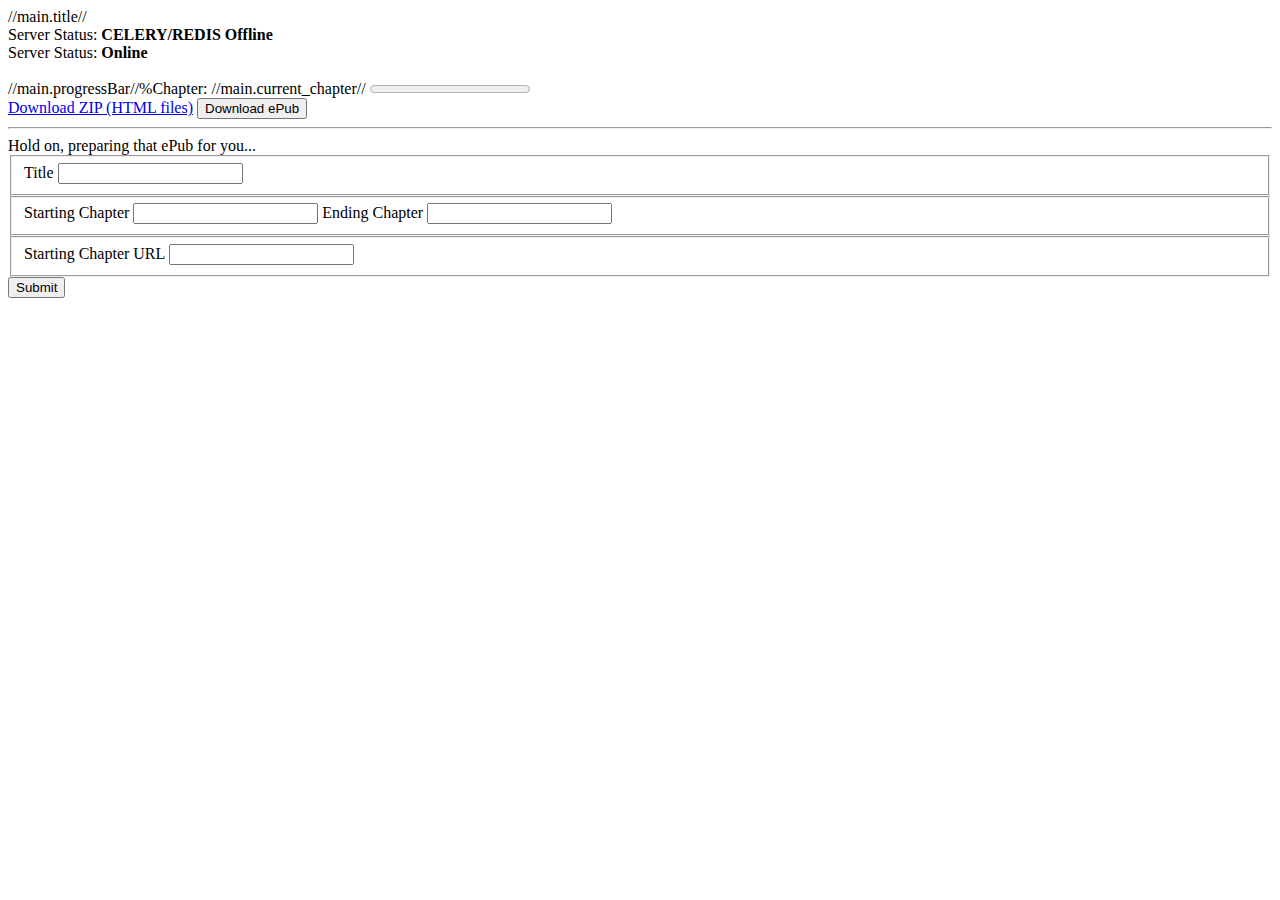
==== webapp/templates/index.html @ 8b53810e "All basic features working alongside progressbar" ====
<!DOCTYPE html>
<html lang="en" ng-app="lightScrapApp">
  <head ng-controller="HeadController as headCtrl">
    <meta charset="utf-8">
    <title>//headCtrl.title//</title>
    <link rel="stylesheet" href="https://maxcdn.bootstrapcdn.com/bootstrap/4.0.0-alpha.2/css/bootstrap.min.css" integrity="sha384-y3tfxAZXuh4HwSYylfB+J125MxIs6mR5FOHamPBG064zB+AFeWH94NdvaCBm8qnd" crossorigin="anonymous">
  </head>
  <body ng-controller="MainController as main">
    <nav class="navbar navbar-light bg-faded">
        //main.title//
        <div class="card-block">
            <div class="card-content">
                <div class="alert alert-danger" ng-hide="main.celeryStatus">
                    Server Status: <strong>CELERY/REDIS Offline</strong>
                </div>
                <div class="alert alert-success" ng-show="main.celeryStatus">
                  Server Status: <strong>Online</strong>
                </div>
            </div>
        </div>
    </nav>
    <main>
      <div class="container">
        <br>
        <div class="row">
          <div class="col-sm-12">
            <div class="card" ng-show="main.results">
                <div class="card-block">
                  <span class="label label-info">//main.progressBar//%</span><span class="label label-primary pull-xs-right">Chapter: //main.current_chapter//</span>
                  <progress class="progress progress-info" value="//main.progressBar//" max="100">//main.progressBar//%</progress>
                  <!-- <div>//main.results//</div>
                  <div>//main.epubResults//</div> -->
                  <div ng-show="main.htmlReady">
                      <div class="row">
                          <div class="col-md-6 col-md-offset-3">
                            <a class="btn btn-primary" href="//main.zipDownloadLink//">Download ZIP (HTML files)</a>
                            <button class="btn btn-primary" ng-click="main.submitePubRequest()" ng-hide="main.epubReady">Download ePub</button>
                            <hr>
                            <div class="alert alert-warning" role="alert" ng-show="main.epubReady">
                                Hold on, preparing that ePub for you...
                            </div>
                          </div>
                      </div>
                  </div>
                </div>
              </div>
          </div>
        </div>
        <div class="row">
            <div class="col-sm-6">
              <form ng-submit="main.submitScrapRequest()">
                <fieldset class="form-group">
                  <label for="title">Title</label>
                  <input id="title" class="form-control" name="title" type="text" ng-model="main.scrapForm.title" required>
                </fieldset>
                <fieldset class="form-group">
                  <label for="start">Starting Chapter</label>
                  <input id="start" class="form-control" name="start" type="number" min="1" ng-model="main.scrapForm.start" required>
                  <label for="end">Ending Chapter</label>
                  <input id="end" class="form-control" name="end" type="number" min="2" ng-model="main.scrapForm.end" required>
                </fieldset>
                <fieldset class="form-group">
                  <label for="url">Starting Chapter URL</label>
                  <input id="url" class="form-control" name="url" type="url" ng-model="main.scrapForm.url" required>
                </fieldset>
                  <input class="btn btn-primary form-control" ng-hide="main.hideSubmit" id="submit" type="submit">
              </form>
            </div>
        </div>
      </div>
    </main>
    <script src="https://ajax.googleapis.com/ajax/libs/jquery/2.1.4/jquery.min.js"></script>
    <script src="https://maxcdn.bootstrapcdn.com/bootstrap/4.0.0-alpha.2/js/bootstrap.min.js" integrity="sha384-vZ2WRJMwsjRMW/8U7i6PWi6AlO1L79snBrmgiDpgIWJ82z8eA5lenwvxbMV1PAh7" crossorigin="anonymous"></script>
    <script src="static/angular.min.js"></script>
    <script src="static/app.js" charset="utf-8"></script>
  </body>
</html>
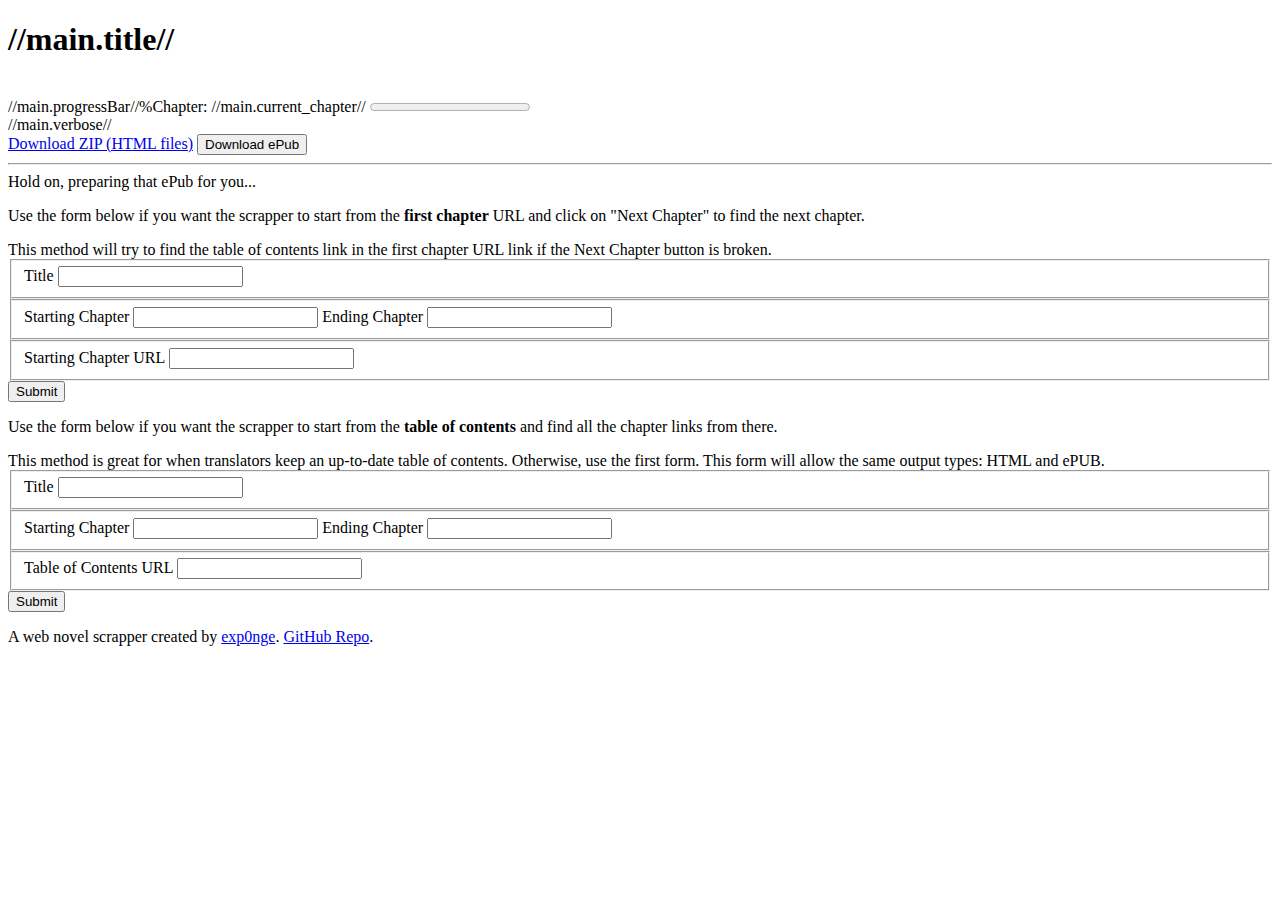
==== commit 842da5ac: "Update name" ====
--- a/webapp/templates/index.html
+++ b/webapp/templates/index.html
@@ -1,77 +1,140 @@
 <!DOCTYPE html>
 <html lang="en" ng-app="lightScrapApp">
-  <head ng-controller="HeadController as headCtrl">
+<head ng-controller="HeadController as headCtrl">
     <meta charset="utf-8">
     <title>//headCtrl.title//</title>
-    <link rel="stylesheet" href="https://maxcdn.bootstrapcdn.com/bootstrap/4.0.0-alpha.2/css/bootstrap.min.css" integrity="sha384-y3tfxAZXuh4HwSYylfB+J125MxIs6mR5FOHamPBG064zB+AFeWH94NdvaCBm8qnd" crossorigin="anonymous">
-  </head>
-  <body ng-controller="MainController as main">
-    <nav class="navbar navbar-light bg-faded">
-        //main.title//
-        <div class="card-block">
-            <div class="card-content">
-                <div class="alert alert-danger" ng-hide="main.celeryStatus">
-                    Server Status: <strong>CELERY/REDIS Offline</strong>
-                </div>
-                <div class="alert alert-success" ng-show="main.celeryStatus">
-                  Server Status: <strong>Online</strong>
+    <link rel="stylesheet" href="https://maxcdn.bootstrapcdn.com/bootstrap/4.0.0-alpha.2/css/bootstrap.min.css"
+          integrity="sha384-y3tfxAZXuh4HwSYylfB+J125MxIs6mR5FOHamPBG064zB+AFeWH94NdvaCBm8qnd" crossorigin="anonymous">
+    <link rel="stylesheet" href="static/main.css">
+</head>
+<body ng-controller="MainController as main">
+<nav class="navbar navbar-light bg-faded">
+    <h1 class="text-xs-center">//main.title//</h1>
+    <!--<div class="card-block">
+        <div class="card-content">
+            <div class="alert alert-danger" ng-hide="main.celeryStatus">
+                Server Status: <strong>CELERY/REDIS Offline</strong>
+            </div>
+            <div class="alert alert-success" ng-show="main.celeryStatus">
+              Server Status: <strong>Online</strong>
+            </div>
+        </div>
+    </div>-->
+</nav>
+<main>
+    <div class="container">
+        <br>
+        <div class="row">
+            <div class="col-sm-12">
+                <div class="card" ng-show="main.verbose">
+                    <div class="card-block">
+                        <span class="label label-info">//main.progressBar//%</span><span
+                            class="label label-primary pull-xs-right">Chapter: //main.current_chapter//</span>
+                        <progress class="progress progress-info" value="//main.progressBar//" max="100">
+                            //main.progressBar//%
+                        </progress>
+                        <div>//main.verbose//</div>
+                        <div ng-show="main.htmlReady">
+                            <div class="row">
+                                <div class="col-md-6 col-md-offset-3">
+                                    <a class="btn btn-primary" href="//main.zipDownloadLink//">Download ZIP (HTML
+                                        files)</a>
+                                    <button class="btn btn-primary" ng-click="main.submitePubRequest()"
+                                            ng-hide="main.epubReady">Download ePub
+                                    </button>
+                                    <hr>
+                                    <div class="alert alert-warning" role="alert" ng-show="main.epubReady">
+                                        Hold on, preparing that ePub for you...
+                                    </div>
+                                </div>
+                            </div>
+                        </div>
+                    </div>
                 </div>
             </div>
         </div>
-    </nav>
-    <main>
-      <div class="container">
-        <br>
-        <div class="row">
-          <div class="col-sm-12">
-            <div class="card" ng-show="main.results">
-                <div class="card-block">
-                  <span class="label label-info">//main.progressBar//%</span><span class="label label-primary pull-xs-right">Chapter: //main.current_chapter//</span>
-                  <progress class="progress progress-info" value="//main.progressBar//" max="100">//main.progressBar//%</progress>
-                  <!-- <div>//main.results//</div>
-                  <div>//main.epubResults//</div> -->
-                  <div ng-show="main.htmlReady">
-                      <div class="row">
-                          <div class="col-md-6 col-md-offset-3">
-                            <a class="btn btn-primary" href="//main.zipDownloadLink//">Download ZIP (HTML files)</a>
-                            <button class="btn btn-primary" ng-click="main.submitePubRequest()" ng-hide="main.epubReady">Download ePub</button>
-                            <hr>
-                            <div class="alert alert-warning" role="alert" ng-show="main.epubReady">
-                                Hold on, preparing that ePub for you...
-                            </div>
-                          </div>
-                      </div>
-                  </div>
+        <div class="row" ng-hide="main.hideSubmit">
+            <div class="col-sm-6">
+                <div class="jumbotron jumbotron-fluid">
+                    <div class="container">
+                        <p class="lead">Use the form below if you want the scrapper to start from the
+                            <strong>first chapter</strong> URL and
+                            click on "Next Chapter" to find the next chapter.</p> <span class="text-muted">This method will try
+                      to find the table of contents link in the first chapter URL link if the Next Chapter button is
+                      broken.</span>
+                    </div>
                 </div>
-              </div>
-          </div>
-        </div>
-        <div class="row">
+                <form ng-submit="main.submitScrapRequest(false)" class="card card-block">
+                    <fieldset class="form-group">
+                        <label for="title">Title</label>
+                        <input id="title" class="form-control" name="title" type="text" ng-model="main.scrapForm.title"
+                               required>
+                    </fieldset>
+                    <fieldset class="form-group">
+                        <label for="start">Starting Chapter</label>
+                        <input id="start" class="form-control" name="start" type="number" min="1"
+                               ng-model="main.scrapForm.start" required>
+                        <label for="end">Ending Chapter</label>
+                        <input id="end" class="form-control" name="end" type="number" min="2"
+                               ng-model="main.scrapForm.end" required>
+                    </fieldset>
+                    <fieldset class="form-group">
+                        <label for="url">Starting Chapter URL</label>
+                        <input id="url" class="form-control" name="url" type="url" ng-model="main.scrapForm.url"
+                               required>
+                    </fieldset>
+                    <input class="btn btn-primary form-control" ng-hide="main.hideSubmit" id="submit" type="submit">
+                </form>
+            </div>
+
             <div class="col-sm-6">
-              <form ng-submit="main.submitScrapRequest()">
-                <fieldset class="form-group">
-                  <label for="title">Title</label>
-                  <input id="title" class="form-control" name="title" type="text" ng-model="main.scrapForm.title" required>
-                </fieldset>
-                <fieldset class="form-group">
-                  <label for="start">Starting Chapter</label>
-                  <input id="start" class="form-control" name="start" type="number" min="1" ng-model="main.scrapForm.start" required>
-                  <label for="end">Ending Chapter</label>
-                  <input id="end" class="form-control" name="end" type="number" min="2" ng-model="main.scrapForm.end" required>
-                </fieldset>
-                <fieldset class="form-group">
-                  <label for="url">Starting Chapter URL</label>
-                  <input id="url" class="form-control" name="url" type="url" ng-model="main.scrapForm.url" required>
-                </fieldset>
-                  <input class="btn btn-primary form-control" ng-hide="main.hideSubmit" id="submit" type="submit">
-              </form>
+                <div class="jumbotron jumbotron-fluid">
+                    <div class="container">
+                        <p class="lead">Use the form below if you want the scrapper to start from the
+                            <strong>table of contents</strong> and find all the chapter links from there.</p>
+                      <span class="text-muted">This method is great for when translators keep an up-to-date table of
+                          contents. Otherwise, use the first form. This form will allow the same output types: HTML and ePUB.</span>
+                    </div>
+                </div>
+                <form ng-submit="main.submitScrapRequest(true)" class="card card-block">
+                    <fieldset class="form-group">
+                        <label for="title">Title</label>
+                        <input id="toc-title" class="form-control" name="title" type="text"
+                               ng-model="main.scrapForm.title" required>
+                    </fieldset>
+                    <fieldset class="form-group">
+                        <label for="start">Starting Chapter</label>
+                        <input id="toc-start" class="form-control" name="start" type="number" min="1"
+                               ng-model="main.scrapForm.start" required>
+                        <label for="end">Ending Chapter</label>
+                        <input id="toc-end" class="form-control" name="end" type="number" min="2"
+                               ng-model="main.scrapForm.end" required>
+                    </fieldset>
+                    <fieldset class="form-group">
+                        <label for="url">Table of Contents URL</label>
+                        <input id="toc-url" class="form-control" name="url" type="url" ng-model="main.scrapForm.urlTOC"
+                               required>
+                    </fieldset>
+                    <input class="btn btn-primary form-control" ng-hide="main.hideSubmit" id="toc-submit" type="submit">
+                </form>
             </div>
         </div>
-      </div>
-    </main>
-    <script src="https://ajax.googleapis.com/ajax/libs/jquery/2.1.4/jquery.min.js"></script>
-    <script src="https://maxcdn.bootstrapcdn.com/bootstrap/4.0.0-alpha.2/js/bootstrap.min.js" integrity="sha384-vZ2WRJMwsjRMW/8U7i6PWi6AlO1L79snBrmgiDpgIWJ82z8eA5lenwvxbMV1PAh7" crossorigin="anonymous"></script>
-    <script src="static/angular.min.js"></script>
-    <script src="static/app.js" charset="utf-8"></script>
-  </body>
+    </div>
+
+    <footer class="footer">
+        <div class="container text-xs-center">
+            <p>A web novel scrapper created by <a href="https://exp0nge.github.io">exp0nge</a>. <a
+                    href="https://github.com/exp0nge/light-novel-scraper">GitHub Repo</a>.</p>
+        </div>
+    </footer>
+
+</main>
+<script src="https://ajax.googleapis.com/ajax/libs/jquery/2.1.4/jquery.min.js"></script>
+<script src="https://maxcdn.bootstrapcdn.com/bootstrap/4.0.0-alpha.2/js/bootstrap.min.js"
+        integrity="sha384-vZ2WRJMwsjRMW/8U7i6PWi6AlO1L79snBrmgiDpgIWJ82z8eA5lenwvxbMV1PAh7"
+        crossorigin="anonymous"></script>
+<script src="static/angular.min.js"></script>
+<script src="static/app.js" charset="utf-8"></script>
+
+</body>
 </html>
